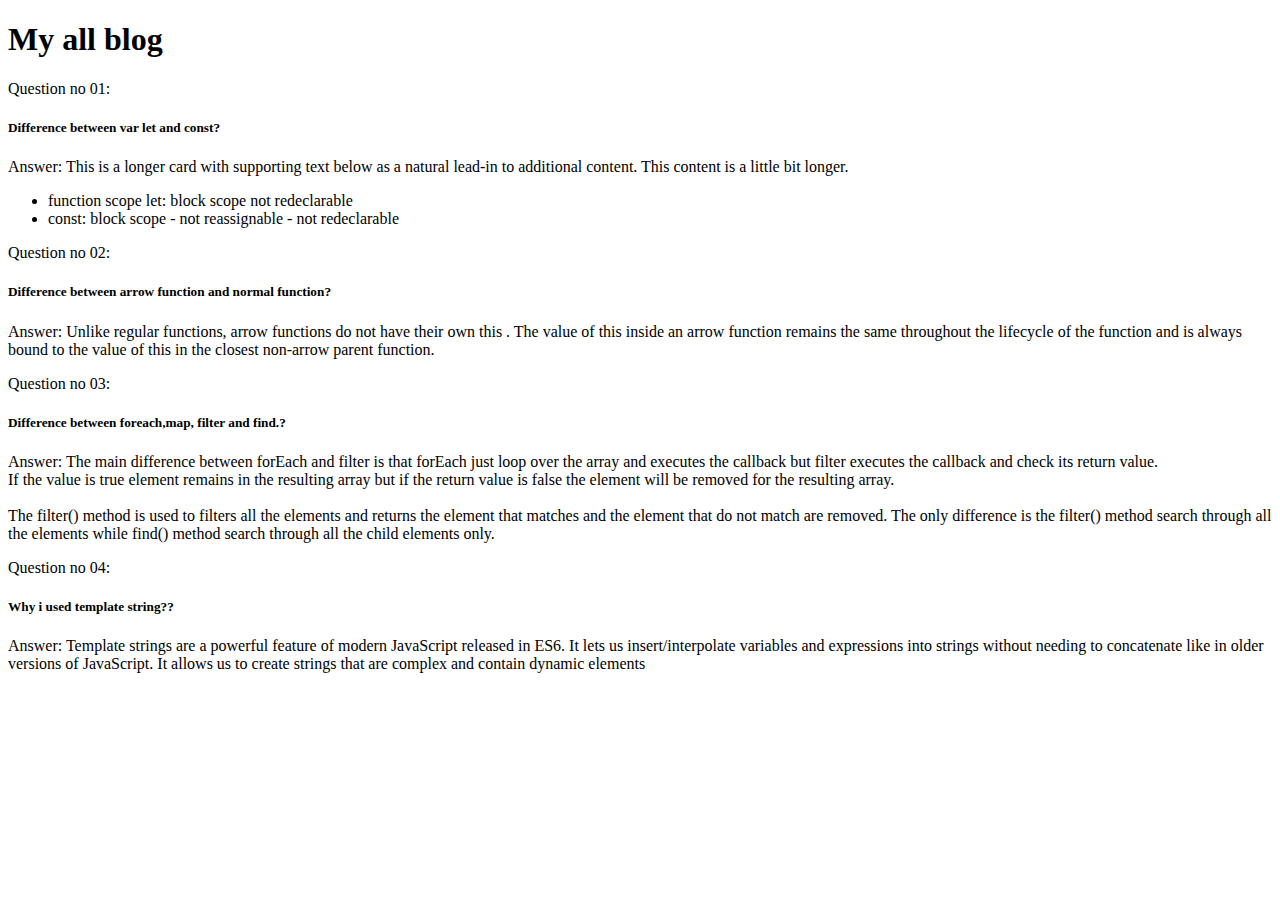
==== blog.html @ e62fece2 "added blog" ====
<!DOCTYPE html>
<html lang="en">
  <head>
    <meta charset="UTF-8" />
    <meta http-equiv="X-UA-Compatible" content="IE=edge" />
    <meta name="viewport" content="width=device-width, initial-scale=1.0" />
    <title>blog</title>
    <!-- bootstrap css link start -->
    <link
      href="https://cdn.jsdelivr.net/npm/bootstrap@5.2.0/dist/css/bootstrap.min.css"
      rel="stylesheet"
      integrity="sha384-gH2yIJqKdNHPEq0n4Mqa/HGKIhSkIHeL5AyhkYV8i59U5AR6csBvApHHNl/vI1Bx"
      crossorigin="anonymous"
    />
    <!-- bootstrap css link start -->
  </head>
  <body>
    <header>
      <h1>My all blog</h1>
    </header>
    <main>
      <section mt-5>
       <div class="container">
           <div class="row row-cols-1 row-cols-md-2 g-4">
          <div class="col">
            <div class="card">
              <div class="card-body">
                <label for="" class="fw-bold"
                  >Question no 01:
                  <h5 class="card-title">
                    Difference between var let and const?
                  </h5>
                </label>
                <p class="card-text">
               Answer: This is a longer card with supporting text below as a natural
                  lead-in to additional content. This content is a little bit
                  longer.
                  <ul>
                    <li>function scope let: 
                        block scope  not redeclarable</li>
                   <li>const: block scope - not reassignable - not
                        redeclarable</li> 
                  </ul>
                </p>
              </div>
            </div>
          </div>
          <div class="col">
            <div class="card">
              <div class="card-body">
                <label for="" class="fw-bold"
                  >Question no 02:
                  <h5 class="card-title">
                    Difference between arrow function and normal function?
                  </h5>
                </label>
                <p class="card-text">
                 Answer: Unlike regular functions, arrow functions do not have
    their own this . The value of this inside an arrow function remains the same
    throughout the lifecycle of the function and is always bound to the value of
    this in the closest non-arrow parent function.
                 
                </p>
              </div>
            </div>
          </div>
          <div class="col">
            <div class="card">
              <div class="card-body">
                <label for="" class="fw-bold"
                  >Question no 03:
                  <h5 class="card-title">
                   Difference between foreach,map, filter and find.?
                  </h5>
                </label>
                <p class="card-text">
                      Answer: The main difference between
    forEach and filter is that forEach just loop over the array and executes the
    callback but filter executes the callback and check its return value. <br> If the
    value is true element remains in the resulting array but if the return value
    is false the element will be removed for the resulting array.
    <br>
    <br>
    The filter()
    method is used to filters all the elements and returns the element that
    matches and the element that do not match are removed. The only difference
    is the filter() method search through all the elements while find() method
    search through all the child elements only.
                </p>
              </div>
            </div>
          </div>
          <div class="col">
            <div class="card">
              <div class="card-body">
                <label for="" class="fw-bold"
                  >Question no 04:
                  <h5 class="card-title">
                     Why i used template string??
                  </h5>
                </label>
                <p class="card-text">
                 Answer:  Template strings are a powerful feature of modern
    JavaScript released in ES6. It lets us insert/interpolate variables and
    expressions into strings without needing to concatenate like in older
    versions of JavaScript. It allows us to create strings that are complex and
    contain dynamic elements
                </p>
              </div>
            </div>
          </div>
        </div>
       </div>
     </section>
    </main>

    <!-- scripit all  -->
    <!-- fontawesome script link -->
    <script
      src="https://cdn.jsdelivr.net/npm/bootstrap@5.2.0/dist/js/bootstrap.bundle.min.js"
      integrity="sha384-A3rJD856KowSb7dwlZdYEkO39Gagi7vIsF0jrRAoQmDKKtQBHUuLZ9AsSv4jD4Xa"
      crossorigin="anonymous"
    ></script>
    <!-- scripit all  -->
  </body>
</html>
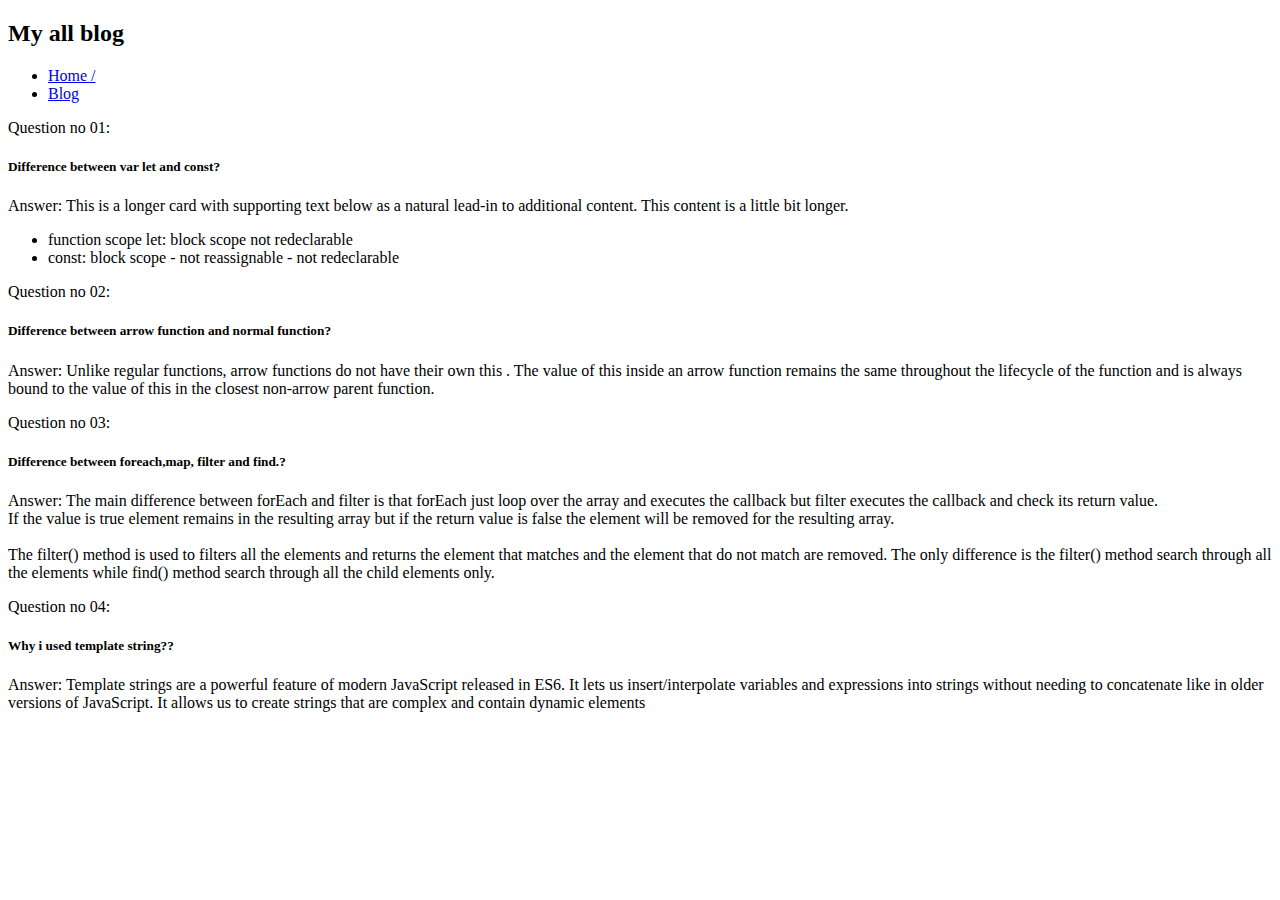
==== commit 70e6e2d5: "added" ====
--- a/blog.html
+++ b/blog.html
@@ -16,10 +16,23 @@
   </head>
   <body>
     <header>
-      <h1>My all blog</h1>
+      
+      <h2 class="text-center text-uppercase">My all blog</h2>
+        <nav>
+            <div class="container">
+               <ul class="d-flex text-center ">
+          <li class="nav-item mx-3 list-unstyled">
+                <a class="nav-link active" aria-current="page" href="index.html">Home /</a>
+              </li>
+              <li class="nav-item list-unstyled">
+                <a class="nav-link" href="blog.html">Blog</a>
+              </li>
+      </ul>
+            </div>
+        </nav>
     </header>
     <main>
-      <section mt-5>
+      <section class="my-5">
        <div class="container">
            <div class="row row-cols-1 row-cols-md-2 g-4">
           <div class="col">
